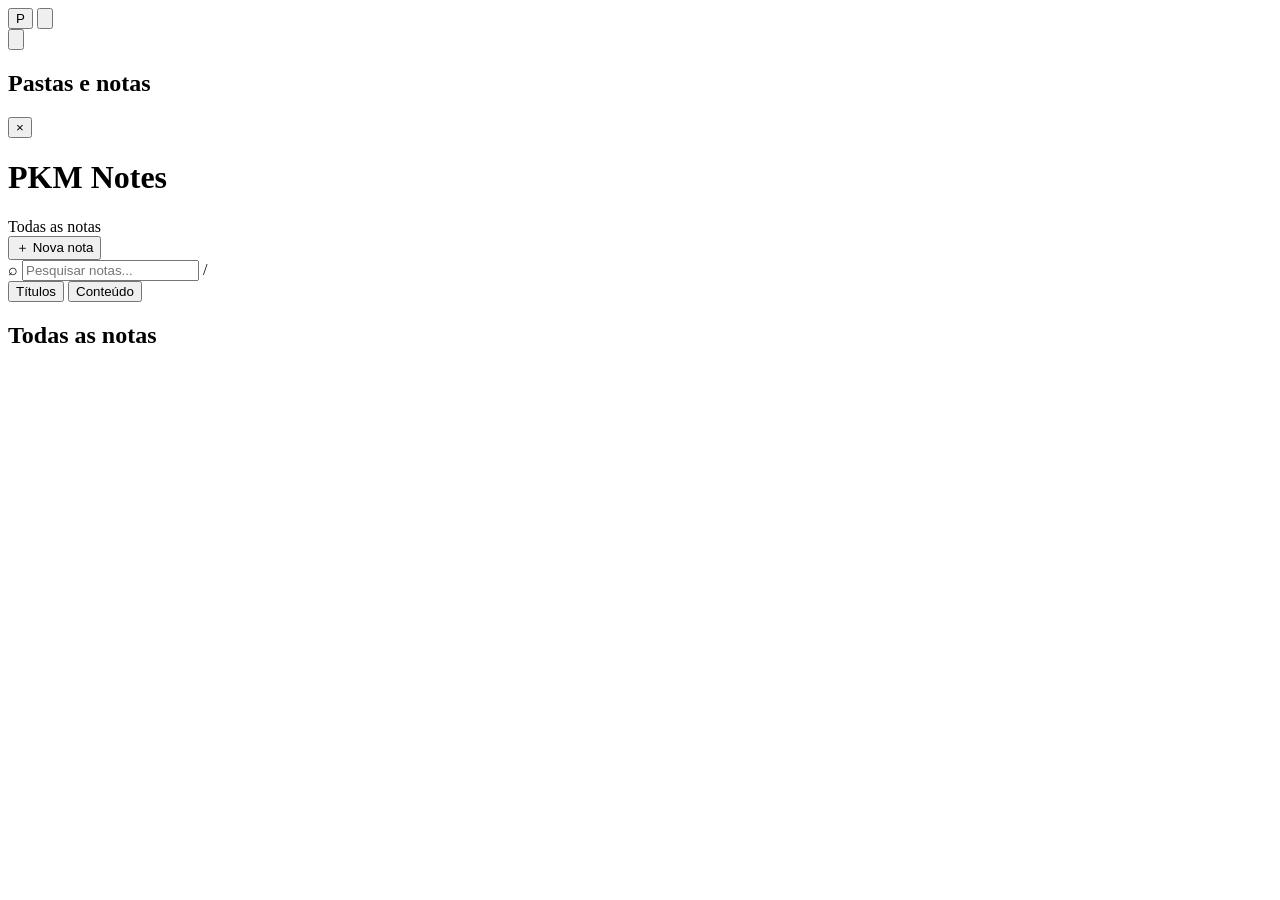
==== pkm-notes/web/frontend/index.html @ f4382f7d "first commit" ====
<!doctype html>
<html lang="pt-BR" data-theme="dark">
<head>
    <meta charset="utf-8">
    <meta name="viewport" content="width=device-width, initial-scale=1">
    <meta name="theme-color" content="#0b0d12">
    <title>PKM Notes</title>
    <link rel="stylesheet" href="/styles.css">
    <script type="module" src="/src/main.js"></script>
</head>
<body class="panel-open">
    <aside class="activity-rail" aria-label="Navegação principal">
        <button class="brand-mark" id="homeButton" type="button" aria-label="Voltar à pesquisa" title="Voltar à pesquisa">P</button>
        <button class="rail-button is-active" type="button" data-panel="files" aria-label="Abrir pastas" title="Pastas">
            <svg viewBox="0 0 24 24" aria-hidden="true"><path d="M3.5 6.5h6l2 2h9v9a2 2 0 0 1-2 2h-13a2 2 0 0 1-2-2z"/><path d="M3.5 8.5v-2a2 2 0 0 1 2-2h3l2 2"/></svg>
        </button>
        <div class="rail-spacer"></div>
        <button class="rail-button" id="themeToggle" type="button" aria-label="Alternar tema" title="Alternar tema">
            <svg viewBox="0 0 24 24" aria-hidden="true"><circle cx="12" cy="12" r="4"/><path d="M12 2v2m0 16v2M4.93 4.93l1.42 1.42m11.3 11.3 1.42 1.42M2 12h2m16 0h2M4.93 19.07l1.42-1.42m11.3-11.3 1.42-1.42"/></svg>
        </button>
    </aside>

    <aside class="workspace-panel" id="workspacePanel" data-panel="files" aria-label="Pastas e notas">
        <header class="panel-header">
            <h2 id="panelTitle">Pastas e notas</h2>
            <button class="icon-button" id="closePanel" type="button" aria-label="Recolher painel">×</button>
        </header>
        <div id="panelContent" class="panel-content"></div>
    </aside>

    <main class="main-content">
        <header class="topbar">
            <div class="topbar-title">
                <span class="brand-dot" aria-hidden="true"></span>
                <h1>PKM Notes</h1>
                <span class="breadcrumb" id="currentFolder">Todas as notas</span>
            </div>
            <div class="topbar-actions">
                <button class="button button-primary" id="newNote" type="button"><span aria-hidden="true">＋</span> Nova nota</button>
            </div>
        </header>

        <div id="searchView">
            <section class="search-area" aria-label="Pesquisa de notas">
                <div class="search-box">
                    <span class="search-symbol" aria-hidden="true">⌕</span>
                    <input id="searchInput" type="search" autocomplete="off" placeholder="Pesquisar notas..." aria-label="Pesquisar notas">
                    <span class="search-shortcut" aria-hidden="true">/</span>
                </div>
                <div class="search-toolbar">
                    <div class="search-modes" role="group" aria-label="Modo de pesquisa">
                        <button class="mode-button is-active" type="button" data-mode="title" aria-pressed="true">Títulos</button>
                        <button class="mode-button" type="button" data-mode="content" aria-pressed="false">Conteúdo</button>
                    </div>
                    <div class="result-count" id="resultCount" aria-live="polite"></div>
                </div>
            </section>

            <section class="results-section" aria-label="Resultados">
                <div class="results-heading">
                    <h2 id="resultsTitle">Todas as notas</h2>
                    <button class="text-button" id="clearFolder" type="button" hidden>Limpar pasta</button>
                </div>
                <div id="notesList" class="notes-list" aria-live="polite"></div>
                <nav class="pagination" id="pagination" aria-label="Paginação" hidden>
                    <button class="button button-muted" id="previousPage" type="button">Anterior</button>
                    <span id="pageStatus"></span>
                    <button class="button button-muted" id="nextPage" type="button">Próxima</button>
                </nav>
            </section>
        </div>

        <section id="editorView" class="editor-view" aria-label="Editor de nota" hidden>
            <header class="editor-header">
                <label class="sr-only" for="noteTitle">Título da nota</label>
                <input id="noteTitle" class="title-field" name="title" maxlength="256" placeholder="Título da nota" autocomplete="off">
                <div class="editor-header-actions">
                    <span id="saveStatus" class="save-status" aria-live="polite"></span>
                    <button class="icon-button danger-hover" id="deleteCurrentNote" type="button" aria-label="Excluir nota" title="Excluir nota" hidden><svg viewBox="0 0 24 24" aria-hidden="true"><path d="M4 7h16M10 11v6m4-6v6M6 7l1 14h10l1-14M9 7V4h6v3"/></svg></button>
                </div>
            </header>
            <div class="editor-toolbar">
                <div class="markdown-tools" role="toolbar" aria-label="Formatação Markdown">
                    <button type="button" data-action="undo" aria-label="Desfazer" title="Desfazer (Ctrl+Z)" disabled>↶</button>
                    <button type="button" data-action="redo" aria-label="Refazer" title="Refazer (Ctrl+Y)" disabled>↷</button>
                    <span class="toolbar-divider"></span>
                    <button type="button" data-format="bold" aria-label="Negrito" title="Negrito (Ctrl+B)"><strong>B</strong></button>
                    <button type="button" data-format="italic" aria-label="Itálico" title="Itálico (Ctrl+I)"><em>I</em></button>
                    <button type="button" data-format="strike" aria-label="Tachado" title="Tachado">S</button>
                    <span class="toolbar-divider"></span>
                    <button type="button" data-format="heading" aria-label="Título" title="Título">H</button>
                    <button type="button" data-format="link" aria-label="Link" title="Link">↗</button>
                    <button type="button" data-format="code" aria-label="Código" title="Código">&lt;/&gt;</button>
                    <button type="button" data-format="quote" aria-label="Citação" title="Citação">❞</button>
                    <span class="toolbar-divider"></span>
                    <button type="button" data-format="unordered" aria-label="Lista" title="Lista">•≡</button>
                    <button type="button" data-format="ordered" aria-label="Lista numerada" title="Lista numerada">1≡</button>
                    <button type="button" data-format="task" aria-label="Tarefa" title="Tarefa">☐</button>
                    <button type="button" data-format="codeblock" aria-label="Bloco de código" title="Bloco de código">{ }</button>
                </div>
                <div class="editor-toolbar-right">
                    <button class="text-button save-now" id="saveNow" type="button">Salvar agora</button>
                    <div class="editor-modes" role="group" aria-label="Modo do editor">
                        <button type="button" class="editor-mode" data-editor-mode="edit" aria-pressed="false">Edição</button>
                        <button type="button" class="editor-mode is-active" data-editor-mode="split" aria-pressed="true">Dividido</button>
                        <button type="button" class="editor-mode" data-editor-mode="preview" aria-pressed="false">Leitura</button>
                    </div>
                </div>
            </div>
            <div class="editor-workspace" data-editor-mode="split">
                <section class="editor-pane edit-pane" aria-label="Edição Markdown">
                    <span class="pane-label">Markdown</span>
                    <div class="source-editor">
                        <pre class="source-highlight" id="sourceHighlight" aria-hidden="true"></pre>
                        <textarea id="noteContent" name="content" spellcheck="false" aria-label="Conteúdo Markdown" placeholder="# Comece a escrever..."></textarea>
                    </div>
                </section>
                <div class="editor-splitter" role="separator" aria-label="Redimensionar editor e pré-visualização" aria-orientation="vertical" aria-valuemin="20" aria-valuemax="80" aria-valuenow="50" tabindex="0"></div>
                <section class="editor-pane preview-pane" aria-label="Pré-visualização">
                    <span class="pane-label">Pré-visualização</span>
                    <article id="markdownPreview" class="markdown-preview"></article>
                </section>
            </div>
        </section>
        <div id="appMessage" class="app-message" role="status" aria-live="polite"></div>
    </main>
</body>
</html>
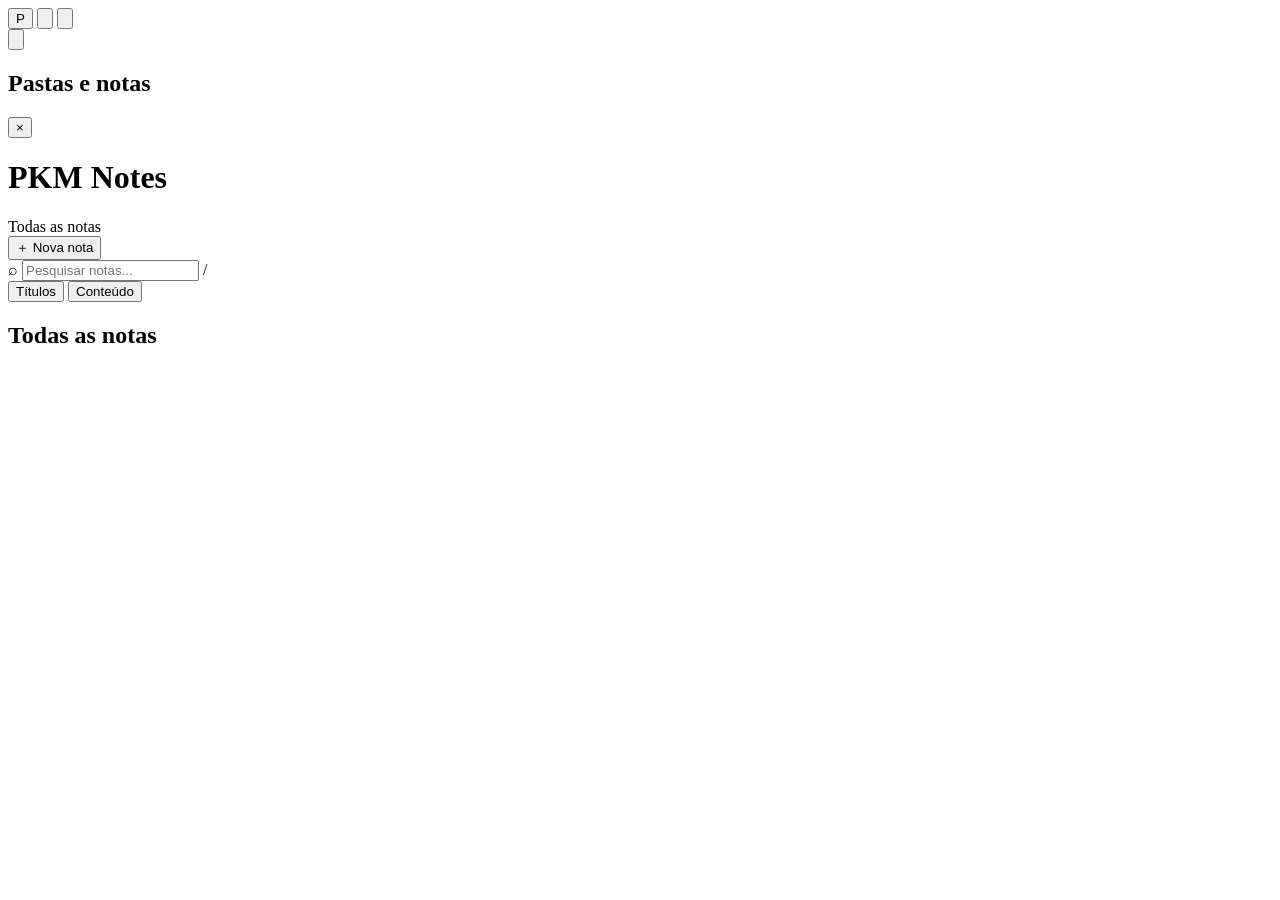
==== commit e0721892: "Add graph view and enhance Markdown editor with table support - Implemented a new graph view for vis" ====
--- a/pkm-notes/web/frontend/index.html
+++ b/pkm-notes/web/frontend/index.html
@@ -13,6 +13,9 @@
         <button class="brand-mark" id="homeButton" type="button" aria-label="Voltar à pesquisa" title="Voltar à pesquisa">P</button>
         <button class="rail-button is-active" type="button" data-panel="files" aria-label="Abrir pastas" title="Pastas">
             <svg viewBox="0 0 24 24" aria-hidden="true"><path d="M3.5 6.5h6l2 2h9v9a2 2 0 0 1-2 2h-13a2 2 0 0 1-2-2z"/><path d="M3.5 8.5v-2a2 2 0 0 1 2-2h3l2 2"/></svg>
+        </button>
+        <button class="rail-button" id="graphButton" type="button" aria-label="Abrir grafo de notas" title="Grafo de notas" aria-pressed="false">
+            <svg viewBox="0 0 24 24" aria-hidden="true"><circle cx="6" cy="6" r="2.2"/><circle cx="18" cy="7" r="2.2"/><circle cx="10" cy="18" r="2.2"/><path d="m8 6.3 7.8.4M7.3 8l2 7.8m7.2-6.7-5 7"/></svg>
         </button>
         <div class="rail-spacer"></div>
         <button class="rail-button" id="themeToggle" type="button" aria-label="Alternar tema" title="Alternar tema">
@@ -36,6 +39,7 @@
                 <span class="breadcrumb" id="currentFolder">Todas as notas</span>
             </div>
             <div class="topbar-actions">
+                <button class="button button-muted" id="logoutButton" type="button" hidden>Sair</button>
                 <button class="button button-primary" id="newNote" type="button"><span aria-hidden="true">＋</span> Nova nota</button>
             </div>
         </header>
@@ -70,6 +74,29 @@
             </section>
         </div>
 
+        <section id="graphView" class="graph-view" aria-label="Grafo de notas" hidden>
+            <header class="graph-header">
+                <div>
+                    <h2>Grafo de notas</h2>
+                    <p id="graphSummary" aria-live="polite">Carregando relações…</p>
+                </div>
+                <div class="graph-actions">
+                    <label class="sr-only" for="graphSearch">Filtrar notas no grafo</label>
+                    <input id="graphSearch" type="search" placeholder="Filtrar notas..." autocomplete="off">
+                    <button class="button button-muted" id="fitGraph" type="button" title="Ajustar grafo à tela">Ajustar</button>
+                    <button class="button button-muted" id="closeGraph" type="button">Voltar</button>
+                </div>
+            </header>
+            <div class="graph-legend" aria-label="Tipos de relação">
+                <span><i class="graph-legend-line"></i>Link Markdown</span>
+                <span><i class="graph-legend-line is-wikilink"></i>Wikilink</span>
+                <span class="graph-hint">Arraste o fundo para mover, role para zoom e clique em uma nota para abri-la.</span>
+            </div>
+            <div class="graph-stage">
+                <svg id="noteGraph" class="graph-canvas" role="group" aria-label="Relações entre notas"></svg>
+            </div>
+        </section>
+
         <section id="editorView" class="editor-view" aria-label="Editor de nota" hidden>
             <header class="editor-header">
                 <label class="sr-only" for="noteTitle">Título da nota</label>
@@ -79,6 +106,14 @@
                     <button class="icon-button danger-hover" id="deleteCurrentNote" type="button" aria-label="Excluir nota" title="Excluir nota" hidden><svg viewBox="0 0 24 24" aria-hidden="true"><path d="M4 7h16M10 11v6m4-6v6M6 7l1 14h10l1-14M9 7V4h6v3"/></svg></button>
                 </div>
             </header>
+            <section id="attachmentsPanel" class="attachments-panel" aria-label="Anexos da nota" hidden>
+                <div class="attachments-heading">
+                    <span class="pane-label">Anexos</span>
+                    <button class="text-button" id="addAttachment" type="button">Adicionar arquivo</button>
+                    <input id="attachmentInput" type="file" multiple hidden>
+                </div>
+                <ul id="attachmentList" class="attachment-list"></ul>
+            </section>
             <div class="editor-toolbar">
                 <div class="markdown-tools" role="toolbar" aria-label="Formatação Markdown">
                     <button type="button" data-action="undo" aria-label="Desfazer" title="Desfazer (Ctrl+Z)" disabled>↶</button>
@@ -97,6 +132,7 @@
                     <button type="button" data-format="ordered" aria-label="Lista numerada" title="Lista numerada">1≡</button>
                     <button type="button" data-format="task" aria-label="Tarefa" title="Tarefa">☐</button>
                     <button type="button" data-format="codeblock" aria-label="Bloco de código" title="Bloco de código">{ }</button>
+                    <button type="button" data-format="table" aria-label="Tabela" title="Tabela (Ctrl+Alt+T)">▦</button>
                 </div>
                 <div class="editor-toolbar-right">
                     <button class="text-button save-now" id="saveNow" type="button">Salvar agora</button>
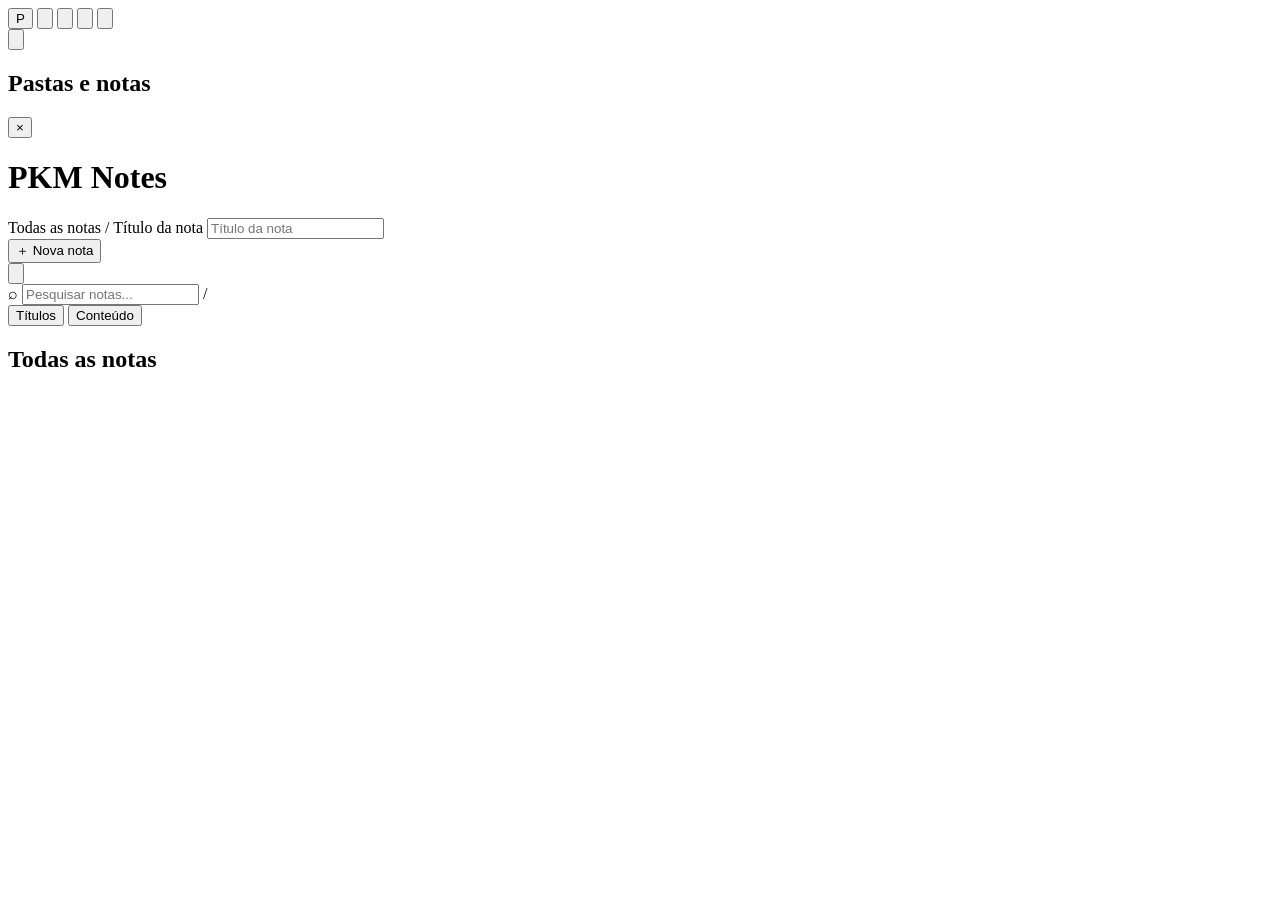
==== commit f5ced77e: "Enhance workspace and editor styles for improved usability and responsiveness - Added positioning an" ====
--- a/pkm-notes/web/frontend/index.html
+++ b/pkm-notes/web/frontend/index.html
@@ -13,6 +13,14 @@
         <button class="brand-mark" id="homeButton" type="button" aria-label="Voltar à pesquisa" title="Voltar à pesquisa">P</button>
         <button class="rail-button is-active" type="button" data-panel="files" aria-label="Abrir pastas" title="Pastas">
             <svg viewBox="0 0 24 24" aria-hidden="true"><path d="M3.5 6.5h6l2 2h9v9a2 2 0 0 1-2 2h-13a2 2 0 0 1-2-2z"/><path d="M3.5 8.5v-2a2 2 0 0 1 2-2h3l2 2"/></svg>
+        </button>
+        <button class="rail-button backlinks-rail-button" id="backlinksButton" type="button" data-panel="backlinks" aria-label="Abrir backlinks" title="Backlinks">
+            <svg viewBox="0 0 24 24" aria-hidden="true"><path d="M10 13.5a4 4 0 0 0 5.7 0l3-3a4 4 0 0 0-5.7-5.7l-1.7 1.7"/><path d="M14 10.5a4 4 0 0 0-5.7 0l-3 3A4 4 0 0 0 11 19.2l1.7-1.7"/></svg>
+            <span class="backlinks-count" id="backlinksCount" hidden></span>
+        </button>
+        <button class="rail-button" id="outlineButton" type="button" data-panel="outline" aria-label="Abrir sumário da nota" title="Sumário">
+            <svg viewBox="0 0 24 24" aria-hidden="true"><path d="M9 6h11M9 12h11M9 18h11"/><circle cx="4.5" cy="6" r="1"/><circle cx="4.5" cy="12" r="1"/><circle cx="4.5" cy="18" r="1"/></svg>
+            <span class="backlinks-count" id="outlineCount" hidden></span>
         </button>
         <button class="rail-button" id="graphButton" type="button" aria-label="Abrir grafo de notas" title="Grafo de notas" aria-pressed="false">
             <svg viewBox="0 0 24 24" aria-hidden="true"><circle cx="6" cy="6" r="2.2"/><circle cx="18" cy="7" r="2.2"/><circle cx="10" cy="18" r="2.2"/><path d="m8 6.3 7.8.4M7.3 8l2 7.8m7.2-6.7-5 7"/></svg>
@@ -30,6 +38,7 @@
         </header>
         <div id="panelContent" class="panel-content"></div>
     </aside>
+    <div class="workspace-panel-resizer" id="workspacePanelResizer" role="separator" aria-label="Redimensionar barra lateral" aria-orientation="vertical" aria-valuemin="220" aria-valuemax="640" aria-valuenow="280" aria-controls="workspacePanel" tabindex="0"></div>
 
     <main class="main-content">
         <header class="topbar">
@@ -37,10 +46,18 @@
                 <span class="brand-dot" aria-hidden="true"></span>
                 <h1>PKM Notes</h1>
                 <span class="breadcrumb" id="currentFolder">Todas as notas</span>
+                <span class="editor-breadcrumb-separator" aria-hidden="true">/</span>
+                <label class="sr-only" for="noteTitle">Título da nota</label>
+                <input id="noteTitle" class="title-field" name="title" maxlength="256" placeholder="Título da nota" autocomplete="off">
             </div>
             <div class="topbar-actions">
                 <button class="button button-muted" id="logoutButton" type="button" hidden>Sair</button>
                 <button class="button button-primary" id="newNote" type="button"><span aria-hidden="true">＋</span> Nova nota</button>
+                <div class="topbar-editor-actions">
+                    <span id="saveStatus" class="save-status" aria-live="polite"></span>
+                    <button class="icon-button" id="attachmentsButton" type="button" aria-label="Abrir anexos" title="Anexos"><svg viewBox="0 0 24 24" aria-hidden="true"><path d="m8 12.5 7.1-7.1a3 3 0 0 1 4.2 4.2l-9.2 9.2a5 5 0 0 1-7.1-7.1l9.2-9.2"/></svg></button>
+                    <button class="icon-button danger-hover" id="deleteCurrentNote" type="button" aria-label="Excluir nota" title="Excluir nota" hidden><svg viewBox="0 0 24 24" aria-hidden="true"><path d="M4 7h16M10 11v6m4-6v6M6 7l1 14h10l1-14M9 7V4h6v3"/></svg></button>
+                </div>
             </div>
         </header>
 
@@ -98,22 +115,6 @@
         </section>
 
         <section id="editorView" class="editor-view" aria-label="Editor de nota" hidden>
-            <header class="editor-header">
-                <label class="sr-only" for="noteTitle">Título da nota</label>
-                <input id="noteTitle" class="title-field" name="title" maxlength="256" placeholder="Título da nota" autocomplete="off">
-                <div class="editor-header-actions">
-                    <span id="saveStatus" class="save-status" aria-live="polite"></span>
-                    <button class="icon-button danger-hover" id="deleteCurrentNote" type="button" aria-label="Excluir nota" title="Excluir nota" hidden><svg viewBox="0 0 24 24" aria-hidden="true"><path d="M4 7h16M10 11v6m4-6v6M6 7l1 14h10l1-14M9 7V4h6v3"/></svg></button>
-                </div>
-            </header>
-            <section id="attachmentsPanel" class="attachments-panel" aria-label="Anexos da nota" hidden>
-                <div class="attachments-heading">
-                    <span class="pane-label">Anexos</span>
-                    <button class="text-button" id="addAttachment" type="button">Adicionar arquivo</button>
-                    <input id="attachmentInput" type="file" multiple hidden>
-                </div>
-                <ul id="attachmentList" class="attachment-list"></ul>
-            </section>
             <div class="editor-toolbar">
                 <div class="markdown-tools" role="toolbar" aria-label="Formatação Markdown">
                     <button type="button" data-action="undo" aria-label="Desfazer" title="Desfazer (Ctrl+Z)" disabled>↶</button>
@@ -135,7 +136,6 @@
                     <button type="button" data-format="table" aria-label="Tabela" title="Tabela (Ctrl+Alt+T)">▦</button>
                 </div>
                 <div class="editor-toolbar-right">
-                    <button class="text-button save-now" id="saveNow" type="button">Salvar agora</button>
                     <div class="editor-modes" role="group" aria-label="Modo do editor">
                         <button type="button" class="editor-mode" data-editor-mode="edit" aria-pressed="false">Edição</button>
                         <button type="button" class="editor-mode is-active" data-editor-mode="split" aria-pressed="true">Dividido</button>
@@ -145,19 +145,29 @@
             </div>
             <div class="editor-workspace" data-editor-mode="split">
                 <section class="editor-pane edit-pane" aria-label="Edição Markdown">
-                    <span class="pane-label">Markdown</span>
                     <div class="source-editor">
-                        <pre class="source-highlight" id="sourceHighlight" aria-hidden="true"></pre>
-                        <textarea id="noteContent" name="content" spellcheck="false" aria-label="Conteúdo Markdown" placeholder="# Comece a escrever..."></textarea>
+                        <textarea id="noteContent" name="content" spellcheck="false" aria-label="Conteúdo Markdown" aria-autocomplete="list" aria-controls="wikilinkAutocomplete" aria-expanded="false" placeholder="# Comece a escrever..."></textarea>
                     </div>
                 </section>
                 <div class="editor-splitter" role="separator" aria-label="Redimensionar editor e pré-visualização" aria-orientation="vertical" aria-valuemin="20" aria-valuemax="80" aria-valuenow="50" tabindex="0"></div>
                 <section class="editor-pane preview-pane" aria-label="Pré-visualização">
-                    <span class="pane-label">Pré-visualização</span>
                     <article id="markdownPreview" class="markdown-preview"></article>
                 </section>
             </div>
         </section>
+        <dialog id="attachmentsDialog" class="attachments-dialog" aria-labelledby="attachmentsTitle">
+            <header class="attachments-dialog-header">
+                <h2 id="attachmentsTitle">Anexos</h2>
+                <button class="icon-button" id="closeAttachments" type="button" aria-label="Fechar anexos">×</button>
+            </header>
+            <ul id="attachmentList" class="attachment-list"></ul>
+            <p id="attachmentsEmpty" class="attachments-empty">Nenhum anexo nesta nota.</p>
+            <div class="attachments-dialog-actions">
+                <button class="button button-primary" id="addAttachment" type="button">Enviar arquivos</button>
+                <input id="attachmentInput" type="file" multiple hidden>
+            </div>
+        </dialog>
+        <div id="wikilinkAutocomplete" class="wikilink-autocomplete" role="listbox" aria-label="Notas para link" hidden></div>
         <div id="appMessage" class="app-message" role="status" aria-live="polite"></div>
     </main>
 </body>
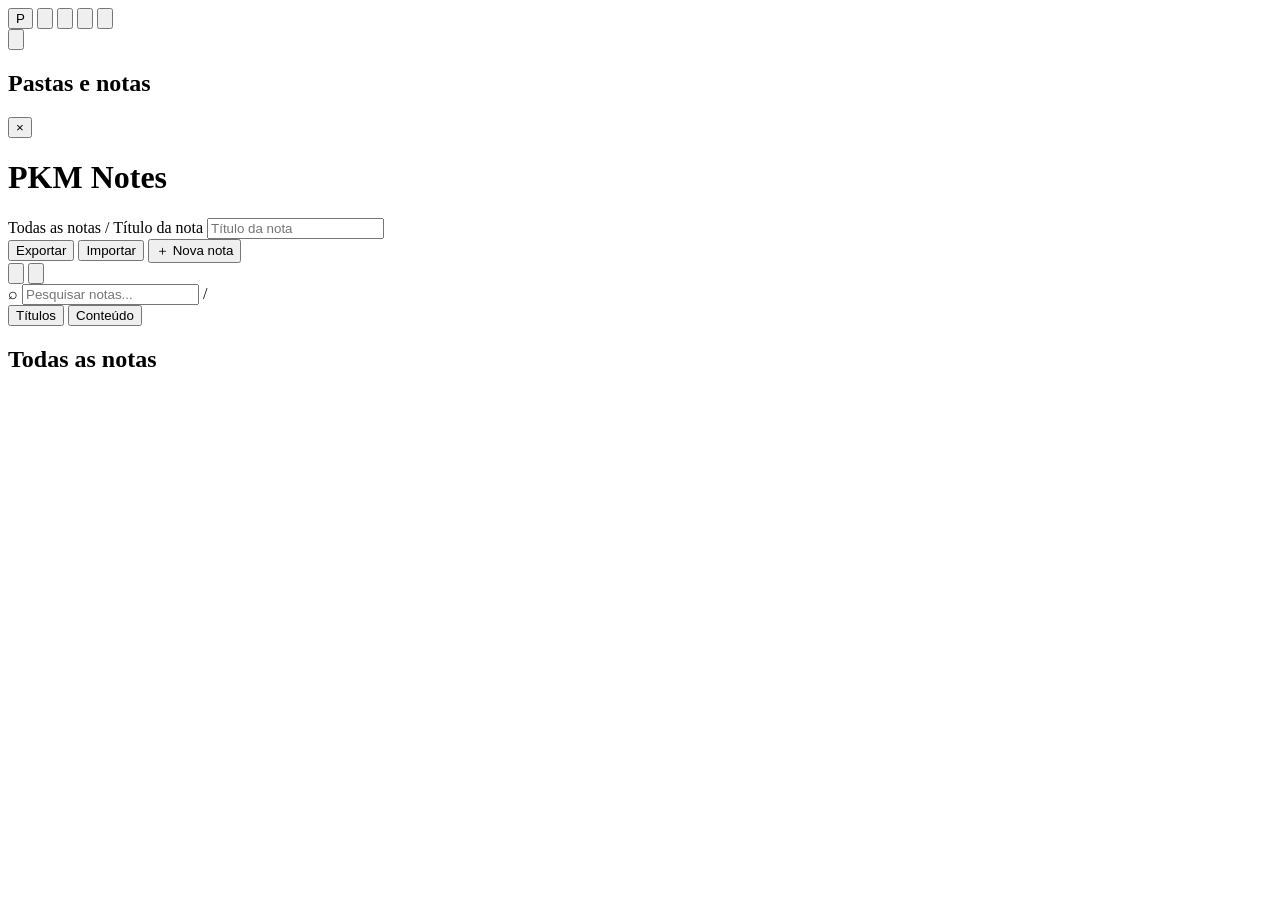
==== commit 91a88757: "feat: v1 - enhance note management with backup and history features - Updated search and list functi" ====
--- a/pkm-notes/web/frontend/index.html
+++ b/pkm-notes/web/frontend/index.html
@@ -51,10 +51,14 @@
                 <input id="noteTitle" class="title-field" name="title" maxlength="256" placeholder="Título da nota" autocomplete="off">
             </div>
             <div class="topbar-actions">
+                <button class="button button-muted" id="exportBackup" type="button" title="Baixar um backup completo em .zip">Exportar</button>
+                <button class="button button-muted" id="importBackup" type="button" title="Restaurar um backup .zip substituindo os dados atuais">Importar</button>
+                <input id="backupInput" type="file" accept=".zip,application/zip" hidden>
                 <button class="button button-muted" id="logoutButton" type="button" hidden>Sair</button>
                 <button class="button button-primary" id="newNote" type="button"><span aria-hidden="true">＋</span> Nova nota</button>
                 <div class="topbar-editor-actions">
                     <span id="saveStatus" class="save-status" aria-live="polite"></span>
+                    <button class="icon-button" id="historyButton" type="button" aria-label="Abrir histórico da nota" title="Histórico"><svg viewBox="0 0 24 24" aria-hidden="true"><path d="M3 12a9 9 0 1 0 3-6.7M3 4v5h5"/><path d="M12 7v5l3 2"/></svg></button>
                     <button class="icon-button" id="attachmentsButton" type="button" aria-label="Abrir anexos" title="Anexos"><svg viewBox="0 0 24 24" aria-hidden="true"><path d="m8 12.5 7.1-7.1a3 3 0 0 1 4.2 4.2l-9.2 9.2a5 5 0 0 1-7.1-7.1l9.2-9.2"/></svg></button>
                     <button class="icon-button danger-hover" id="deleteCurrentNote" type="button" aria-label="Excluir nota" title="Excluir nota" hidden><svg viewBox="0 0 24 24" aria-hidden="true"><path d="M4 7h16M10 11v6m4-6v6M6 7l1 14h10l1-14M9 7V4h6v3"/></svg></button>
                 </div>
@@ -75,11 +79,13 @@
                     </div>
                     <div class="result-count" id="resultCount" aria-live="polite"></div>
                 </div>
+                <div class="tag-filter-bar" id="tagFilterBar" aria-label="Filtrar por tag" hidden></div>
             </section>
 
             <section class="results-section" aria-label="Resultados">
                 <div class="results-heading">
                     <h2 id="resultsTitle">Todas as notas</h2>
+                    <button class="text-button" id="clearTag" type="button" hidden>Limpar tag</button>
                     <button class="text-button" id="clearFolder" type="button" hidden>Limpar pasta</button>
                 </div>
                 <div id="notesList" class="notes-list" aria-live="polite"></div>
@@ -167,6 +173,14 @@
                 <input id="attachmentInput" type="file" multiple hidden>
             </div>
         </dialog>
+        <dialog id="historyDialog" class="history-dialog" aria-labelledby="historyTitle">
+            <header class="history-dialog-header">
+                <h2 id="historyTitle">Histórico da nota</h2>
+                <button class="icon-button" id="closeHistory" type="button" aria-label="Fechar histórico">×</button>
+            </header>
+            <ul id="historyList" class="history-list"></ul>
+            <p id="historyEmpty" class="history-empty">Nenhuma versão anterior. O histórico começa na primeira edição.</p>
+        </dialog>
         <div id="wikilinkAutocomplete" class="wikilink-autocomplete" role="listbox" aria-label="Notas para link" hidden></div>
         <div id="appMessage" class="app-message" role="status" aria-live="polite"></div>
     </main>
